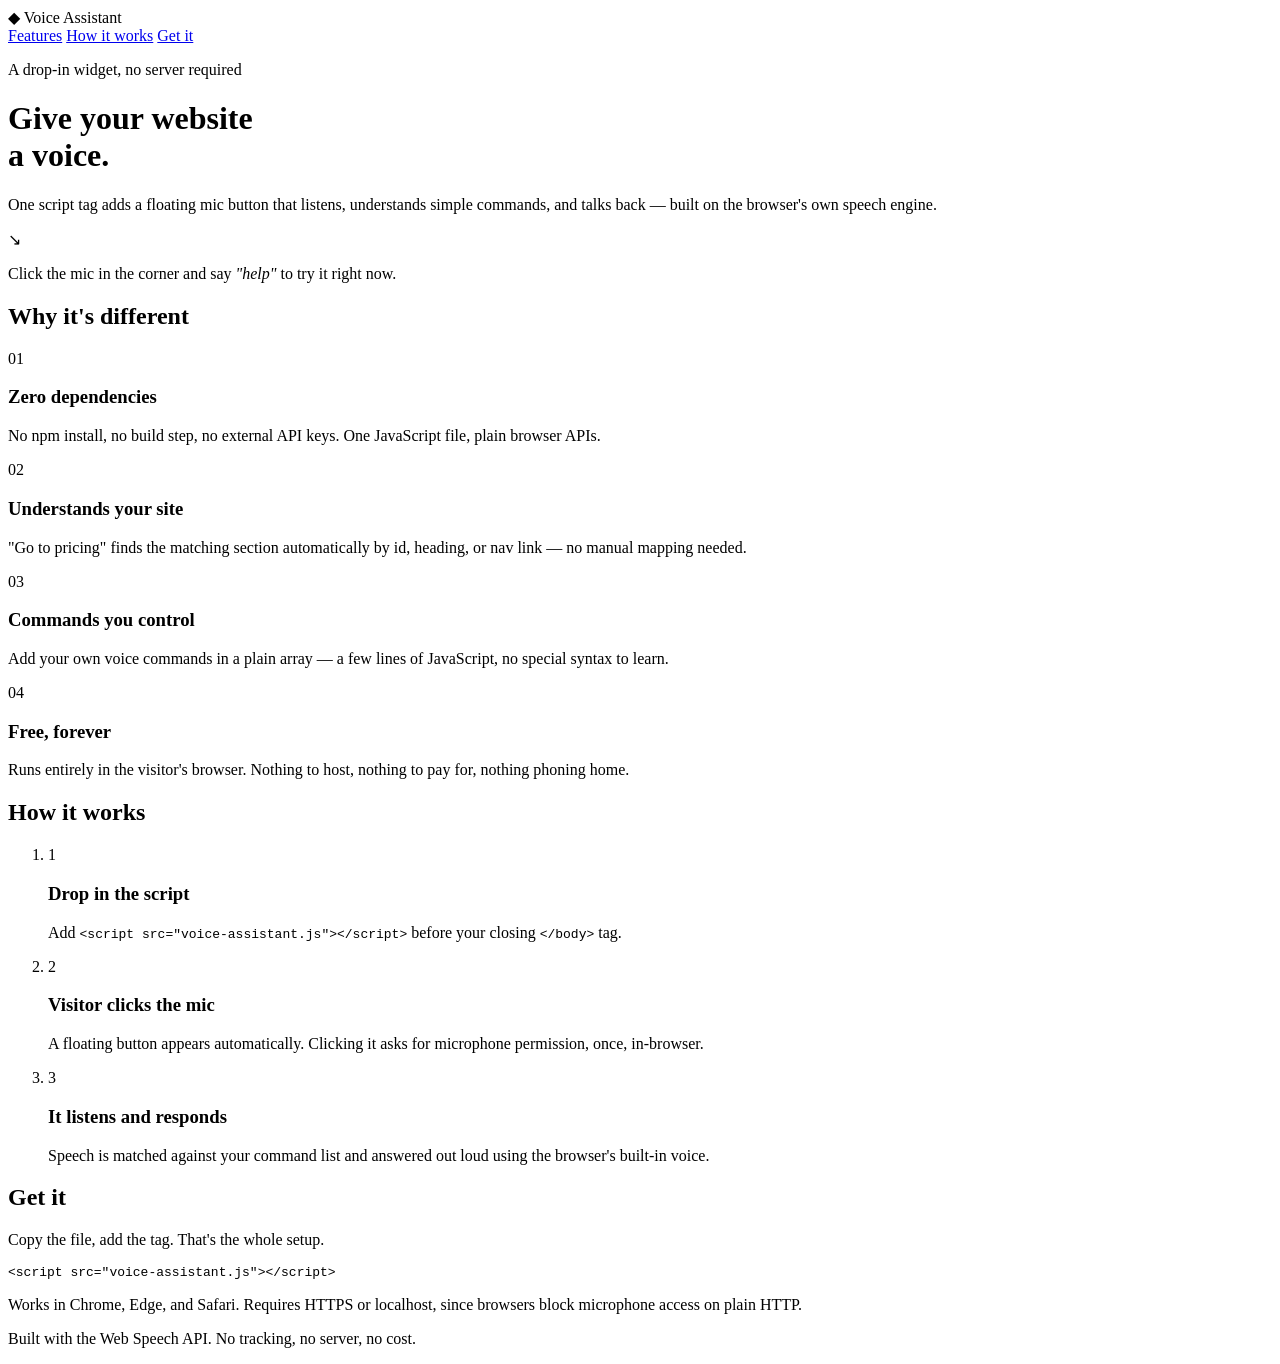
==== index.html @ a92165fe "Add files via upload" ====
<!DOCTYPE html>
<html lang="en">
<head>
<meta charset="UTF-8">
<meta name="viewport" content="width=device-width, initial-scale=1.0">
<title>Voice Assistant — a drop-in mic for any website</title>
<link rel="preconnect" href="https://fonts.googleapis.com">
<link href="https://fonts.googleapis.com/css2?family=Fraunces:opsz,wght@9..144,500;9..144,600&family=Inter:wght@400;500;600&display=swap" rel="stylesheet">
<link rel="stylesheet" href="css/style.css">
</head>
<body>

<nav class="topnav">
  <div class="wrap">
    <span class="brand">◆ Voice Assistant</span>
    <div class="links">
      <a href="#features">Features</a>
      <a href="#how">How it works</a>
      <a href="#code">Get it</a>
    </div>
  </div>
</nav>

<header class="hero">
  <div class="wrap">
    <p class="eyebrow">A drop-in widget, no server required</p>
    <h1>Give your website<br>a voice.</h1>
    <p class="lede">One script tag adds a floating mic button that listens, understands
      simple commands, and talks back — built on the browser's own speech engine.</p>
    <div class="hero-cta">
      <span class="pointer">↘</span>
      <p>Click the mic in the corner and say <em>"help"</em> to try it right now.</p>
    </div>
  </div>
</header>

<section id="features" class="features">
  <div class="wrap">
    <h2>Why it's different</h2>
    <div class="grid">
      <div class="card">
        <span class="num">01</span>
        <h3>Zero dependencies</h3>
        <p>No npm install, no build step, no external API keys. One JavaScript file, plain browser APIs.</p>
      </div>
      <div class="card">
        <span class="num">02</span>
        <h3>Understands your site</h3>
        <p>"Go to pricing" finds the matching section automatically by id, heading, or nav link — no manual mapping needed.</p>
      </div>
      <div class="card">
        <span class="num">03</span>
        <h3>Commands you control</h3>
        <p>Add your own voice commands in a plain array — a few lines of JavaScript, no special syntax to learn.</p>
      </div>
      <div class="card">
        <span class="num">04</span>
        <h3>Free, forever</h3>
        <p>Runs entirely in the visitor's browser. Nothing to host, nothing to pay for, nothing phoning home.</p>
      </div>
    </div>
  </div>
</section>

<section id="how" class="how">
  <div class="wrap">
    <h2>How it works</h2>
    <ol class="steps">
      <li>
        <span class="step-num">1</span>
        <div>
          <h3>Drop in the script</h3>
          <p>Add <code>&lt;script src="voice-assistant.js"&gt;&lt;/script&gt;</code> before your closing <code>&lt;/body&gt;</code> tag.</p>
        </div>
      </li>
      <li>
        <span class="step-num">2</span>
        <div>
          <h3>Visitor clicks the mic</h3>
          <p>A floating button appears automatically. Clicking it asks for microphone permission, once, in-browser.</p>
        </div>
      </li>
      <li>
        <span class="step-num">3</span>
        <div>
          <h3>It listens and responds</h3>
          <p>Speech is matched against your command list and answered out loud using the browser's built-in voice.</p>
        </div>
      </li>
    </ol>
  </div>
</section>

<section id="code" class="code-section">
  <div class="wrap">
    <h2>Get it</h2>
    <p class="lede">Copy the file, add the tag. That's the whole setup.</p>
    <pre><code>&lt;script src="voice-assistant.js"&gt;&lt;/script&gt;</code></pre>
    <p class="fine-print">Works in Chrome, Edge, and Safari. Requires HTTPS or localhost, since browsers
      block microphone access on plain HTTP.</p>
  </div>
</section>

<footer class="site-footer">
  <div class="wrap">
    <p>Built with the Web Speech API. No tracking, no server, no cost.</p>
  </div>
</footer>

<script src="js/voice-assistant.js"></script>
</body>
</html>
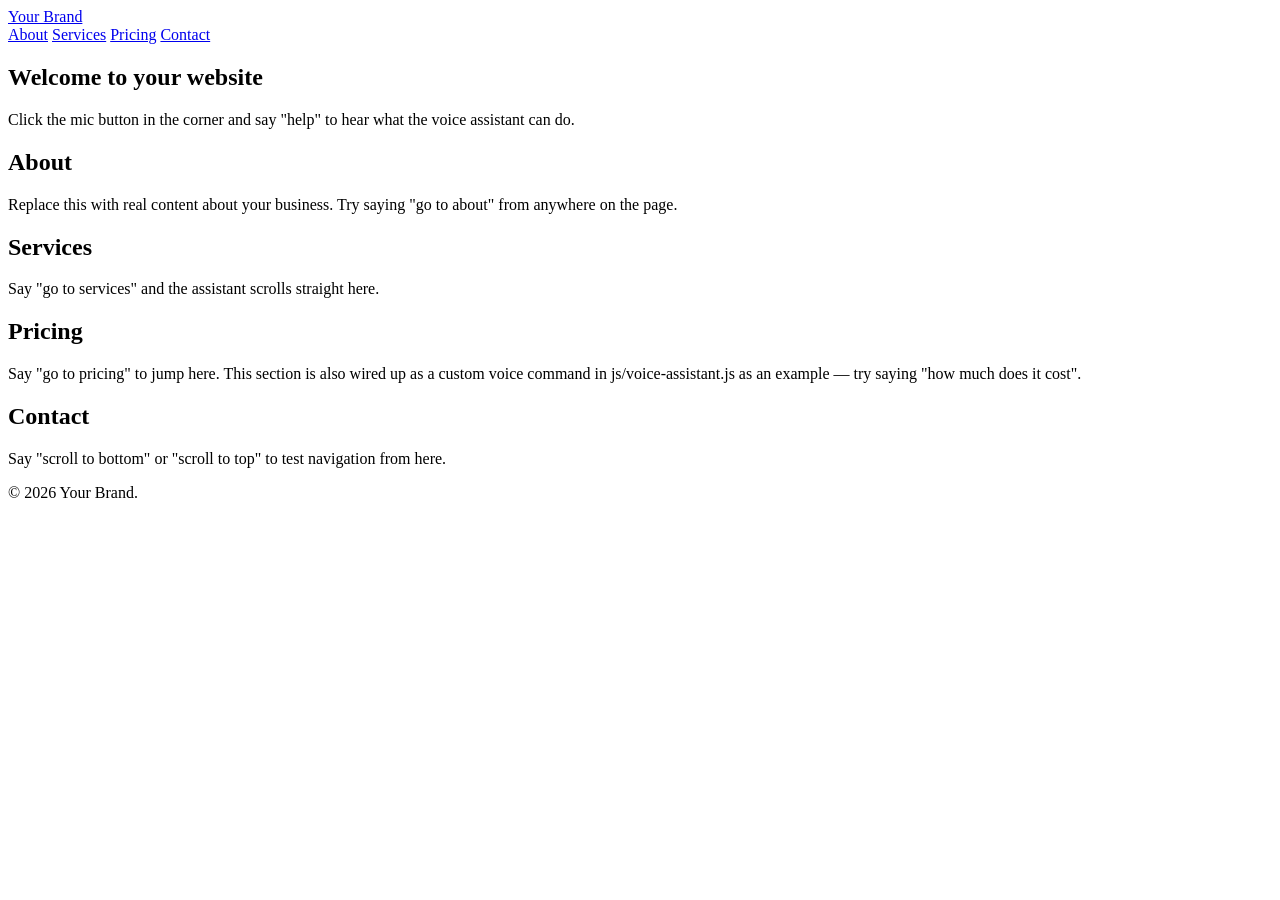
==== commit d61d741a: "Add files via upload" ====
--- a/index.html
+++ b/index.html
@@ -3,107 +3,63 @@
 <head>
 <meta charset="UTF-8">
 <meta name="viewport" content="width=device-width, initial-scale=1.0">
-<title>Voice Assistant — a drop-in mic for any website</title>
-<link rel="preconnect" href="https://fonts.googleapis.com">
-<link href="https://fonts.googleapis.com/css2?family=Fraunces:opsz,wght@9..144,500;9..144,600&family=Inter:wght@400;500;600&display=swap" rel="stylesheet">
+<title>My Website</title>
 <link rel="stylesheet" href="css/style.css">
 </head>
 <body>
 
-<nav class="topnav">
+<header class="site-header">
   <div class="wrap">
-    <span class="brand">◆ Voice Assistant</span>
-    <div class="links">
-      <a href="#features">Features</a>
-      <a href="#how">How it works</a>
-      <a href="#code">Get it</a>
-    </div>
-  </div>
-</nav>
-
-<header class="hero">
-  <div class="wrap">
-    <p class="eyebrow">A drop-in widget, no server required</p>
-    <h1>Give your website<br>a voice.</h1>
-    <p class="lede">One script tag adds a floating mic button that listens, understands
-      simple commands, and talks back — built on the browser's own speech engine.</p>
-    <div class="hero-cta">
-      <span class="pointer">↘</span>
-      <p>Click the mic in the corner and say <em>"help"</em> to try it right now.</p>
-    </div>
+    <a href="#" class="logo">Your Brand</a>
+    <nav>
+      <a href="#about">About</a>
+      <a href="#services">Services</a>
+      <a href="#pricing">Pricing</a>
+      <a href="#contact">Contact</a>
+    </nav>
   </div>
 </header>
 
-<section id="features" class="features">
-  <div class="wrap">
-    <h2>Why it's different</h2>
-    <div class="grid">
-      <div class="card">
-        <span class="num">01</span>
-        <h3>Zero dependencies</h3>
-        <p>No npm install, no build step, no external API keys. One JavaScript file, plain browser APIs.</p>
-      </div>
-      <div class="card">
-        <span class="num">02</span>
-        <h3>Understands your site</h3>
-        <p>"Go to pricing" finds the matching section automatically by id, heading, or nav link — no manual mapping needed.</p>
-      </div>
-      <div class="card">
-        <span class="num">03</span>
-        <h3>Commands you control</h3>
-        <p>Add your own voice commands in a plain array — a few lines of JavaScript, no special syntax to learn.</p>
-      </div>
-      <div class="card">
-        <span class="num">04</span>
-        <h3>Free, forever</h3>
-        <p>Runs entirely in the visitor's browser. Nothing to host, nothing to pay for, nothing phoning home.</p>
-      </div>
+<main>
+  <section class="hero">
+    <div class="wrap">
+      <h1>Welcome to your website</h1>
+      <p>Click the mic button in the corner and say "help" to hear what the voice assistant can do.</p>
     </div>
-  </div>
-</section>
+  </section>
 
-<section id="how" class="how">
-  <div class="wrap">
-    <h2>How it works</h2>
-    <ol class="steps">
-      <li>
-        <span class="step-num">1</span>
-        <div>
-          <h3>Drop in the script</h3>
-          <p>Add <code>&lt;script src="voice-assistant.js"&gt;&lt;/script&gt;</code> before your closing <code>&lt;/body&gt;</code> tag.</p>
-        </div>
-      </li>
-      <li>
-        <span class="step-num">2</span>
-        <div>
-          <h3>Visitor clicks the mic</h3>
-          <p>A floating button appears automatically. Clicking it asks for microphone permission, once, in-browser.</p>
-        </div>
-      </li>
-      <li>
-        <span class="step-num">3</span>
-        <div>
-          <h3>It listens and responds</h3>
-          <p>Speech is matched against your command list and answered out loud using the browser's built-in voice.</p>
-        </div>
-      </li>
-    </ol>
-  </div>
-</section>
+  <section id="about">
+    <div class="wrap">
+      <h2>About</h2>
+      <p>Replace this with real content about your business. Try saying "go to about" from anywhere on the page.</p>
+    </div>
+  </section>
 
-<section id="code" class="code-section">
-  <div class="wrap">
-    <h2>Get it</h2>
-    <p class="lede">Copy the file, add the tag. That's the whole setup.</p>
-    <pre><code>&lt;script src="voice-assistant.js"&gt;&lt;/script&gt;</code></pre>
-    <p class="fine-print">Works in Chrome, Edge, and Safari. Requires HTTPS or localhost, since browsers
-      block microphone access on plain HTTP.</p>
-  </div>
-</section>
+  <section id="services">
+    <div class="wrap">
+      <h2>Services</h2>
+      <p>Say "go to services" and the assistant scrolls straight here.</p>
+    </div>
+  </section>
+
+  <section id="pricing">
+    <div class="wrap">
+      <h2>Pricing</h2>
+      <p>Say "go to pricing" to jump here. This section is also wired up as a custom voice command in js/voice-assistant.js as an example — try saying "how much does it cost".</p>
+    </div>
+  </section>
+
+  <section id="contact">
+    <div class="wrap">
+      <h2>Contact</h2>
+      <p>Say "scroll to bottom" or "scroll to top" to test navigation from here.</p>
+    </div>
+  </section>
+</main>
 
 <footer class="site-footer">
   <div class="wrap">
-    <p>Built with the Web Speech API. No tracking, no server, no cost.</p>
+    <p>&copy; 2026 Your Brand.</p>
   </div>
 </footer>
 
